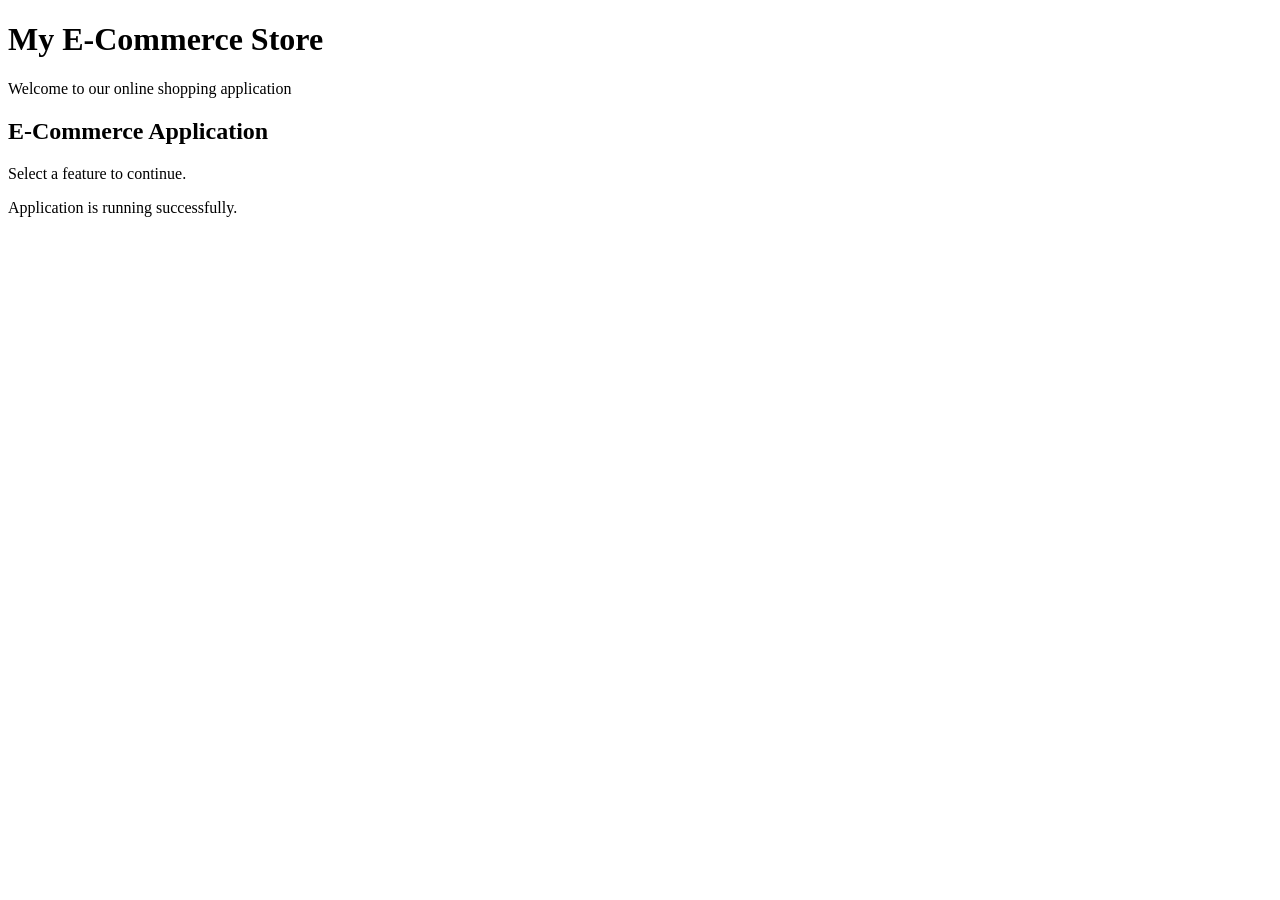
==== index.html @ 09fea3c7 "initial e-commerce application setup" ====
<!DOCTYPE html>
<html lang="en">
<head>
    <meta charset="UTF-8">
    <meta name="viewport" content="width=device-width, initial-scale=1.0">
    <title>E-Commerce Application</title>
    <link rel="stylesheet" href="style.css">
</head>

<body>

    <header>
        <h1>My E-Commerce Store</h1>
        <p>Welcome to our online shopping application</p>
    </header>

    <main>
        <div id="app">
            <h2>E-Commerce Application</h2>
            <p>Select a feature to continue.</p>
        </div>
    </main>

    <script src="script.js"></script>

</body>
</html>
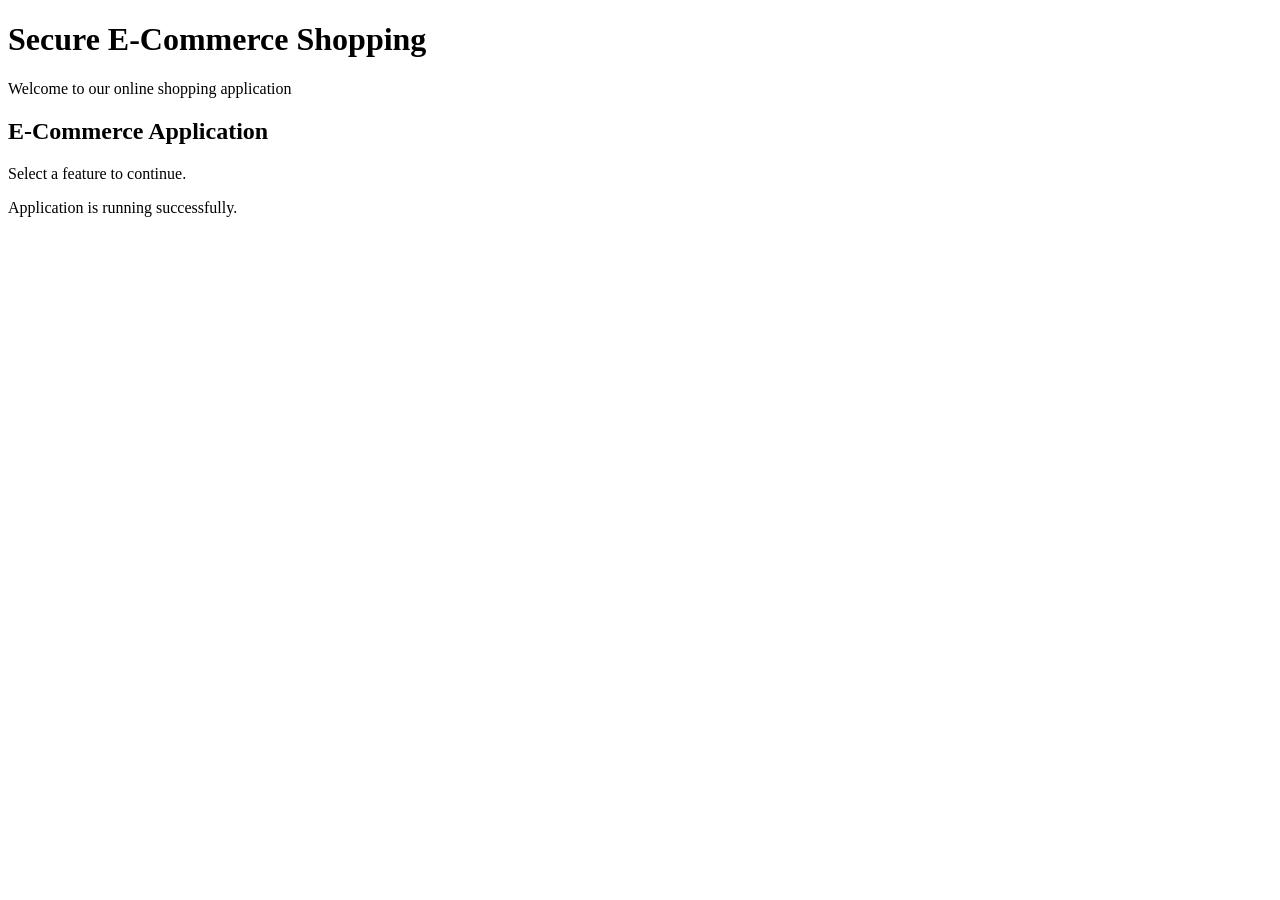
==== commit 4c95e450: "update homepage for secure shopping" ====
--- a/index.html
+++ b/index.html
@@ -10,7 +10,7 @@
 <body>
 
     <header>
-        <h1>My E-Commerce Store</h1>
+        <h1>Secure E-Commerce Shopping</h1>
         <p>Welcome to our online shopping application</p>
     </header>
 
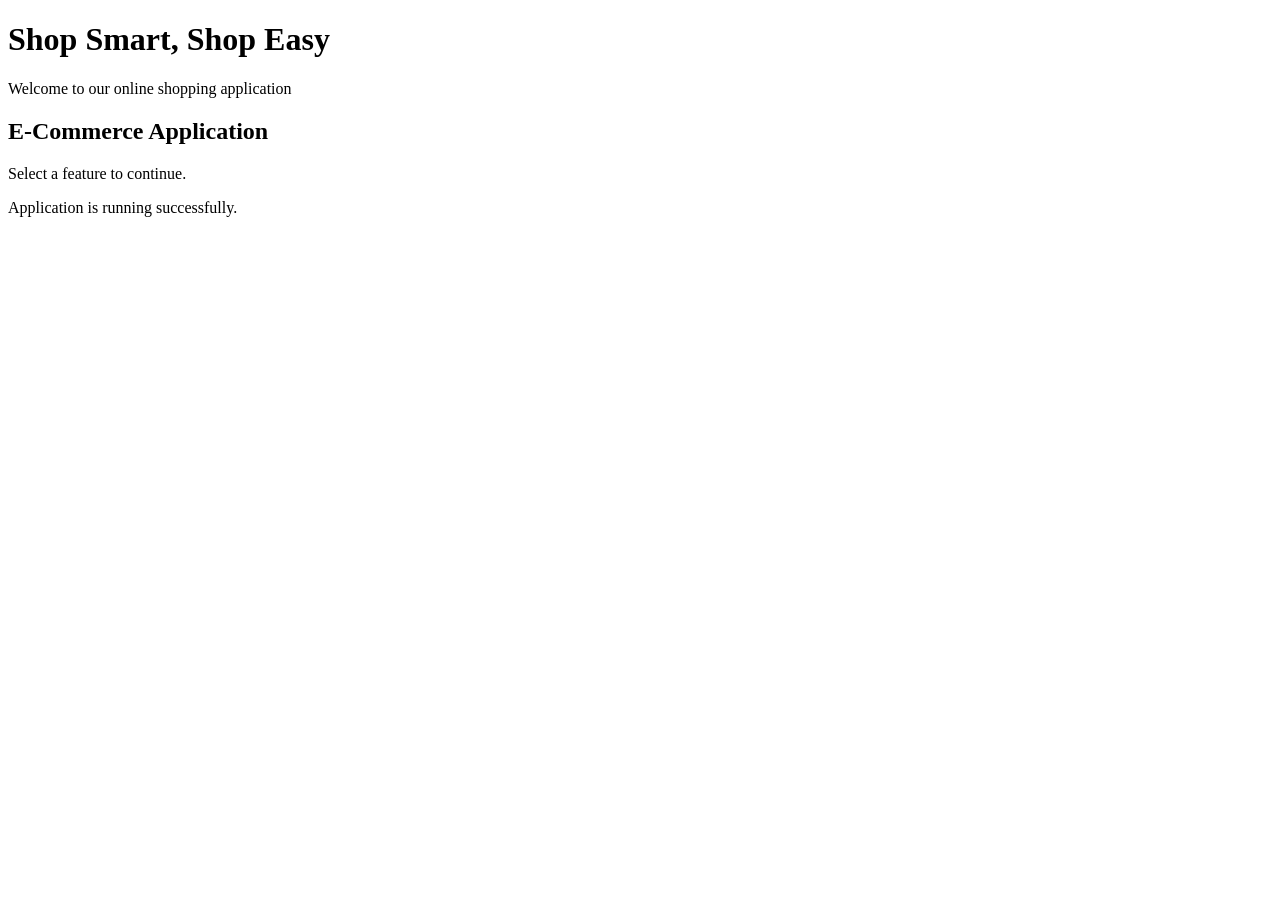
==== commit 5e89a8ce: "update homepage for easy shopping" ====
--- a/index.html
+++ b/index.html
@@ -10,7 +10,7 @@
 <body>
 
     <header>
-        <h1>Secure E-Commerce Shopping</h1>
+        <h1>Shop Smart, Shop Easy</h1>
         <p>Welcome to our online shopping application</p>
     </header>
 
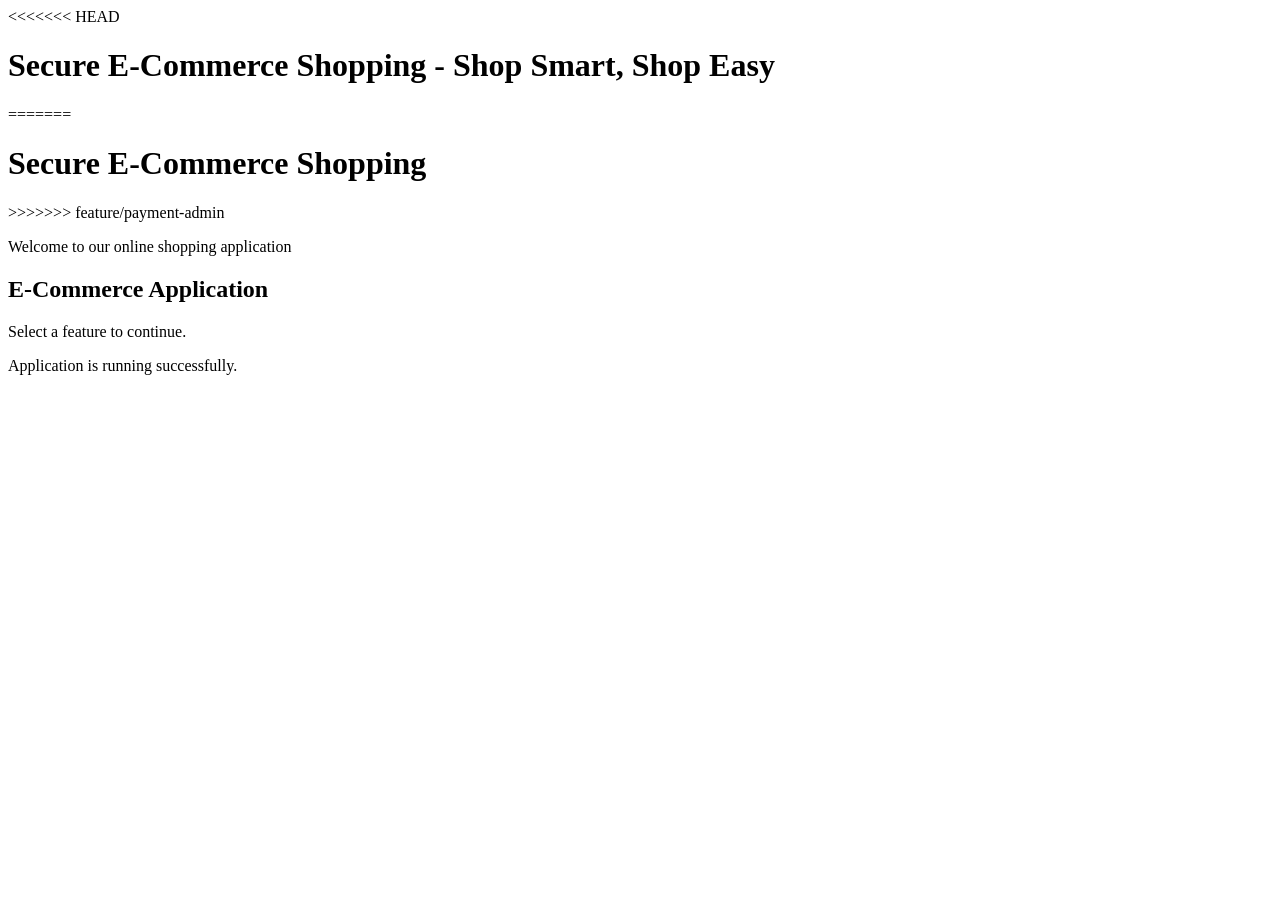
==== commit 261d2db2: "resolve merge confilct and integrate payment admin" ====
--- a/index.html
+++ b/index.html
@@ -10,7 +10,11 @@
 <body>
 
     <header>
-        <h1>Shop Smart, Shop Easy</h1>
+<<<<<<< HEAD
+       <h1>Secure E-Commerce Shopping - Shop Smart, Shop Easy</h1>
+=======
+        <h1>Secure E-Commerce Shopping</h1>
+>>>>>>> feature/payment-admin
         <p>Welcome to our online shopping application</p>
     </header>
 
